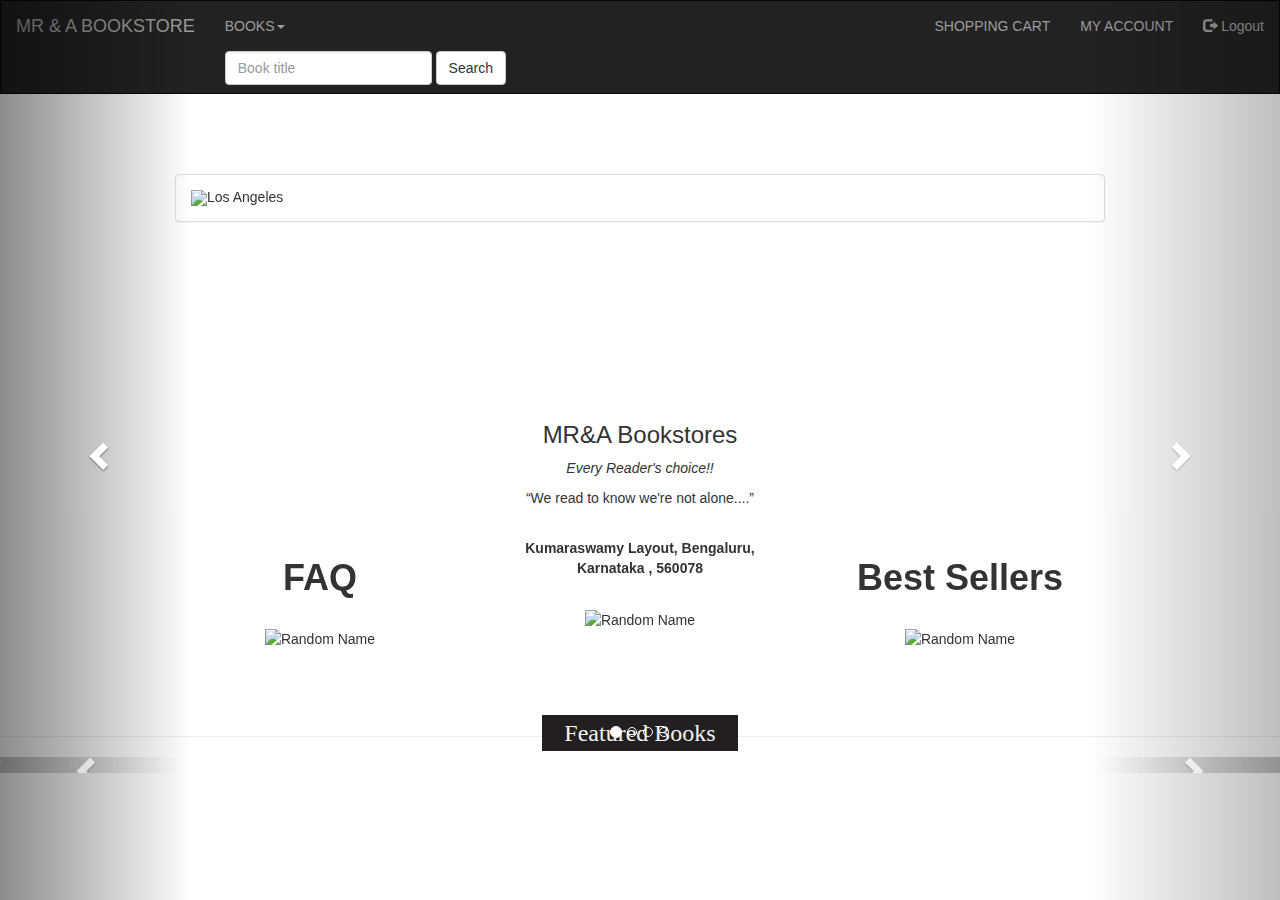
==== Bookstore/src/main/resources/templates/index.html @ 0fe490bc "First Commit" ====
<!DOCTYPE html>
<html lang="en">
<head>
<title>Bootstrap Example</title>
<meta charset="utf-8">
<meta name="viewport" content="width=device-width, initial-scale=1">
   
    
<link rel="stylesheet"
	href="https://maxcdn.bootstrapcdn.com/bootstrap/3.3.7/css/bootstrap.min.css">
<script
	src="https://ajax.googleapis.com/ajax/libs/jquery/3.3.1/jquery.min.js"></script>
<script
	src="https://maxcdn.bootstrapcdn.com/bootstrap/3.3.7/js/bootstrap.min.js"></script>
<style>
/* Remove the navbar's default margin-bottom and rounded borders */
.navbar {
	margin-bottom: 0;
	border-radius: 0;
}


.box {
  
    border: 1px solid red;
    }

/* Add a gray background color and some padding to the footer */
footer {
	background-color: #f2f2f2;
	padding: 25px;
}


.container {
      padding: 80px 120px;
  }
  
  
  .home-headline{
  font-family: 'Times New Roman',Times,serif;
  font-size:24px;
  color: #F2F3F4;
  text-align:center;
  margin-top:-13px;
  }
  
  .home-headline span{
  background-color: #231F20;
  padding: 5px 22px;
  }



</style>
</head>
<body>

	<nav class="navbar navbar-inverse">
		<div class="container-fluid">
			<div class="navbar-header">
				
				<a class="navbar-brand" href="#">MR & A BOOKSTORE</a>
			</div>
			<div id="myNavbar">
				<ul class="nav navbar-nav navbar-left">
					
					
					<li class="dropdown"><a href="#" class="dropdown-toggle"
					data-toggle ="dropdown" role="button" aria-haspopup="true"
					aria-expanded="false">BOOKS<span class="caret"></span></a>
					<ul class="dropdown-menu">
					<li><a href="#">Browse the Bookshelf</a></li>
					<li><a href="#">STORE HOURS &#38; Directions</a></li>
					<li><a href="#">FAQ</a></li>
										</ul></li>
										<form class="navbar-form">
										<div class="form-group">
										<input type="text" name="keyword" class="form-control" placeholder="Book title"/>
										
										</div>
										<button type="submit" class="btn btn-default">Search</button></form>
					
				</ul>
				<ul class="nav navbar-nav navbar-right">
				<li><a href="*">SHOPPING CART</a></li>
				<li><a href="*">MY ACCOUNT</a></li>

					<li><a href="#"><span class="glyphicon glyphicon-log-out"></span>
							Logout</a></li>
					
				</ul>
			</div>
		</div>
	</nav>
	






	
	<div class="container">
	
	  
  
  <div class="panel panel-default">
  
  <div class="panel-body">
  
  
  
  <div id="myCarousel" class="carousel slide" data-ride="carousel">
    <!-- Indicators -->
    <ol class="carousel-indicators">
      <li data-target="#myCarousel" data-slide-to="0" class="active"></li>
      <li data-target="#myCarousel" data-slide-to="1"></li>
      <li data-target="#myCarousel" data-slide-to="2"></li>
    </ol>

    <!-- Wrapper for slides -->
    <div class="carousel-inner">

      <div class="item active">
        <img src="https://www.w3schools.com/w3images/coffeeshop.jpg" alt="Los Angeles" style="width:75%;">
        <div class="carousel-caption">
          <h3>Coffee breaks</h3>
          <p>Get along with the learning its so much fun!</p>
        </div>
      </div>

      <div class="item">
        
  <img src="https://www.w3schools.com/w3images/mac.jpg" alt="Chicago" style="width:70%;">
        <div class="carousel-caption">
          <h3>Working on something??</h3>
          <p>Get along with a book to relieve stress</p>
        </div>
      </div>
    
      <div class="item">
   <img src="/images/bs2.jpg" class="img-responsive" />
        <div class="carousel-caption">
          <h3>Work With us</h3>
          <p>Join the millions of readers club today!!</p>
        </div>
      </div>
      
      </div>
</div>
   
      
  
    </div>
    </div>
    
    
   
   
   
   
   
   
   

    <!-- Left and right controls -->
    <a class="left carousel-control" href="#myCarousel" data-slide="prev">
      <span class="glyphicon glyphicon-chevron-left"></span>
      <span class="sr-only">Previous</span>
    </a>
    <a class="right carousel-control" href="#myCarousel" data-slide="next">
      <span class="glyphicon glyphicon-chevron-right"></span>
      <span class="sr-only">Next</span>
    </a>
  
</div>





 
<div class="container text-center">
  <h3>MR&A Bookstores</h3>
  <p><em>Every Reader's choice!!</em></p>
  <p>“We read to know we're not alone....”</p>
  <br>
  <div class="row">
    <div class="col-sm-4">
      <h1><strong>FAQ</strong></h1><br>
      <img src="/images/faq.jpg" alt="Random Name" width="255" height="255">
    </div>
    <div class="col-sm-4">
      <p><strong>Kumaraswamy Layout, Bengaluru, Karnataka , 560078</strong></p><br>
      <img src="/images/maps.png" alt="Random Name" width="255" height="255">
    </div>
    <div class="col-sm-4">
      <h1><strong>Best Sellers</strong></h1><br>
      <img src="/images/bestseller.jpg" alt="Random Name" width="255" height="255">
    </div>
  </div>
</div> <!-- END OF CONTAINER -->

<div>
<div class=home-headline><span>Featured Books</span></div>
<hr style="margin-top: -15px";/>
</div>




<div class="row">

  <div id="featurebook" class="carousel slide" data-ride="carousel">
    <!-- Indicators -->
    <ol class="carousel-indicators">
      <li data-target="#featurebook" data-slide-to="0" class="active"></li>
      <li data-target="#featurebook" data-slide-to="1"></li>
      <li data-target="#featurebook" data-slide-to="2"></li>
      <li data-target="#featurebook" data-slide-to="3"></li>
      
    </ol>

    <!-- Wrapper for slides -->
    <div class="carousel-inner">

     

      <div class="item active">
      <img src="images/shelf.png" class="img-responsive" />
      <div class="carousel-caption">
      <div class="row">
      <div class="col-xs-2"><img class = "img-responsive" src="/images/feature10.jpg" /></div>
      <div class="col-xs-2"><img class = "img-responsive" src="/images/feature9.jpeg" /></div>
      <div class="col-xs-2"><img class = "img-responsive" src="/images/feature2.jpg" /></div>
      <div class="col-xs-2"><img class = "img-responsive" src="/images/feature3.jpg" /></div>
      <div class="col-xs-2"><img class = "img-responsive" src="/images/feature5.jpg" /></div>
      <div class="col-xs-2"><img class = "img-responsive" src="/images/feature11.jpg" /></div>
      
        </div>
 </div>
      </div>
      
        <div class="item ">
      <img src="images/shelf.png" class="img-responsive" />
      <div class="carousel-caption">
      <div class="row">
      <div class="col-xs-2"><img class = "img-responsive" src="/images/feature10.jpg" /></div>
      <div class="col-xs-2"><img class = "img-responsive" src="/images/feature9.jpeg" /></div>
      <div class="col-xs-2"><img class = "img-responsive" src="/images/feature2.jpg" /></div>
      <div class="col-xs-2"><img class = "img-responsive" src="/images/feature3.jpg" /></div>
      <div class="col-xs-2"><img class = "img-responsive" src="/images/feature5.jpg" /></div>
      <div class="col-xs-2"><img class = "img-responsive" src="/images/feature11.jpg" /></div>
      
        </div>
 </div>
      </div>
      
        <div class="item">
        <img src="images/shelf.png" class="img-responsive" />
      <div class="carousel-caption">
      <div class="row">
      <div class="col-xs-2"><img class = "img-responsive" src="/images/feature10.jpg" /></div>
      <div class="col-xs-2"><img class = "img-responsive" src="/images/feature9.jpeg" /></div>
      <div class="col-xs-2"><img class = "img-responsive" src="/images/feature2.jpg" /></div>
      <div class="col-xs-2"><img class = "img-responsive" src="/images/feature3.jpg" /></div>
      <div class="col-xs-2"><img class = "img-responsive" src="/images/feature5.jpg" /></div>
      <div class="col-xs-2"><img class = "img-responsive" src="/images/feature11.jpg" /></div>
      
        </div>
 </div>
 
      </div>
      
      <div class="item">
        <img src="images/shelf.png" class="img-responsive" />
      <div class="carousel-caption">
      <div class="row">
      <div class="col-xs-2"><img class = "img-responsive" src="/images/feature10.jpg" /></div>
      <div class="col-xs-2"><img class = "img-responsive" src="/images/feature9.jpeg" /></div>
      <div class="col-xs-2"><img class = "img-responsive" src="/images/feature2.jpg" /></div>
      <div class="col-xs-2"><img class = "img-responsive" src="/images/feature3.jpg" /></div>
      <div class="col-xs-2"><img class = "img-responsive" src="/images/feature5.jpg" /></div>
      <div class="col-xs-2"><img class = "img-responsive" src="/images/feature11.jpg" /></div>
      
        </div>
 </div>
        
 
      </div>
      
       
      
    
    
   
        
    
      
    
      
       <!-- Left and right controls -->
    <a class="left carousel-control" href="#featurebook" data-slide="prev">
      <span class="glyphicon glyphicon-chevron-left"></span>
      <span class="sr-only">Previous</span>
    </a>
    <a class="right carousel-control" href="#featurebook" data-slide="next">
      <span class="glyphicon glyphicon-chevron-right"></span>
      <span class="sr-only">Next</span>
    </a>
    
      </div>
      </div>
    
</div>

   






</body>
</html>
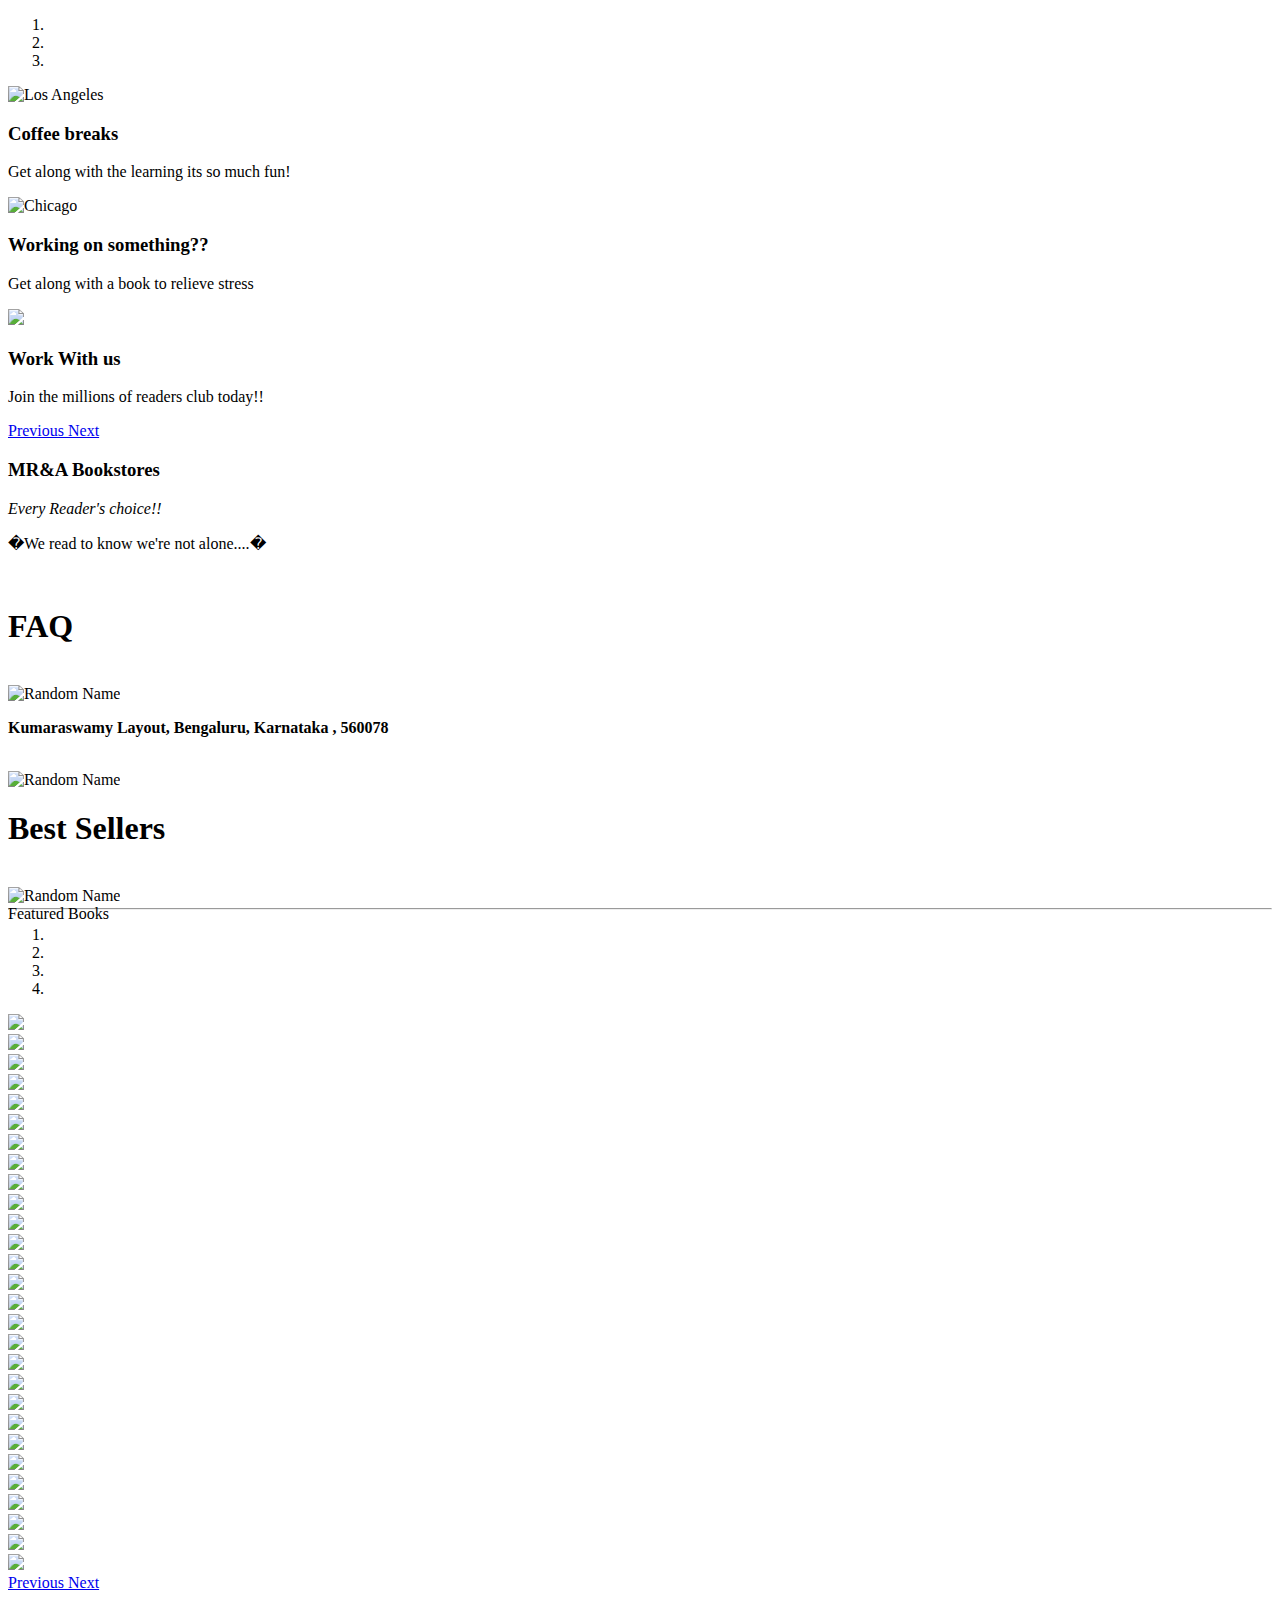
==== commit 1a4aa87c: "common template added" ====
--- a/Bookstore/src/main/resources/templates/index.html
+++ b/Bookstore/src/main/resources/templates/index.html
@@ -1,102 +1,10 @@
 <!DOCTYPE html>
 <html lang="en">
-<head>
-<title>Bootstrap Example</title>
-<meta charset="utf-8">
-<meta name="viewport" content="width=device-width, initial-scale=1">
-   
-    
-<link rel="stylesheet"
-	href="https://maxcdn.bootstrapcdn.com/bootstrap/3.3.7/css/bootstrap.min.css">
-<script
-	src="https://ajax.googleapis.com/ajax/libs/jquery/3.3.1/jquery.min.js"></script>
-<script
-	src="https://maxcdn.bootstrapcdn.com/bootstrap/3.3.7/js/bootstrap.min.js"></script>
-<style>
-/* Remove the navbar's default margin-bottom and rounded borders */
-.navbar {
-	margin-bottom: 0;
-	border-radius: 0;
-}
-
-
-.box {
-  
-    border: 1px solid red;
-    }
-
-/* Add a gray background color and some padding to the footer */
-footer {
-	background-color: #f2f2f2;
-	padding: 25px;
-}
-
-
-.container {
-      padding: 80px 120px;
-  }
-  
-  
-  .home-headline{
-  font-family: 'Times New Roman',Times,serif;
-  font-size:24px;
-  color: #F2F3F4;
-  text-align:center;
-  margin-top:-13px;
-  }
-  
-  .home-headline span{
-  background-color: #231F20;
-  padding: 5px 22px;
-  }
-
-
-
-</style>
-</head>
+<head th:replace="common/header :: common-header" />
+
 <body>
 
-	<nav class="navbar navbar-inverse">
-		<div class="container-fluid">
-			<div class="navbar-header">
-				
-				<a class="navbar-brand" href="#">MR & A BOOKSTORE</a>
-			</div>
-			<div id="myNavbar">
-				<ul class="nav navbar-nav navbar-left">
-					
-					
-					<li class="dropdown"><a href="#" class="dropdown-toggle"
-					data-toggle ="dropdown" role="button" aria-haspopup="true"
-					aria-expanded="false">BOOKS<span class="caret"></span></a>
-					<ul class="dropdown-menu">
-					<li><a href="#">Browse the Bookshelf</a></li>
-					<li><a href="#">STORE HOURS &#38; Directions</a></li>
-					<li><a href="#">FAQ</a></li>
-										</ul></li>
-										<form class="navbar-form">
-										<div class="form-group">
-										<input type="text" name="keyword" class="form-control" placeholder="Book title"/>
-										
-										</div>
-										<button type="submit" class="btn btn-default">Search</button></form>
-					
-				</ul>
-				<ul class="nav navbar-nav navbar-right">
-				<li><a href="*">SHOPPING CART</a></li>
-				<li><a href="*">MY ACCOUNT</a></li>
-
-					<li><a href="#"><span class="glyphicon glyphicon-log-out"></span>
-							Logout</a></li>
-					
-				</ul>
-			</div>
-		</div>
-	</nav>
-	
-
-
-
+<div th:replace="common/header :: navbar" />
 
 
 
@@ -184,7 +92,7 @@
 <div class="container text-center">
   <h3>MR&A Bookstores</h3>
   <p><em>Every Reader's choice!!</em></p>
-  <p>“We read to know we're not alone....”</p>
+  <p>�We read to know we're not alone....�</p>
   <br>
   <div class="row">
     <div class="col-sm-4">
